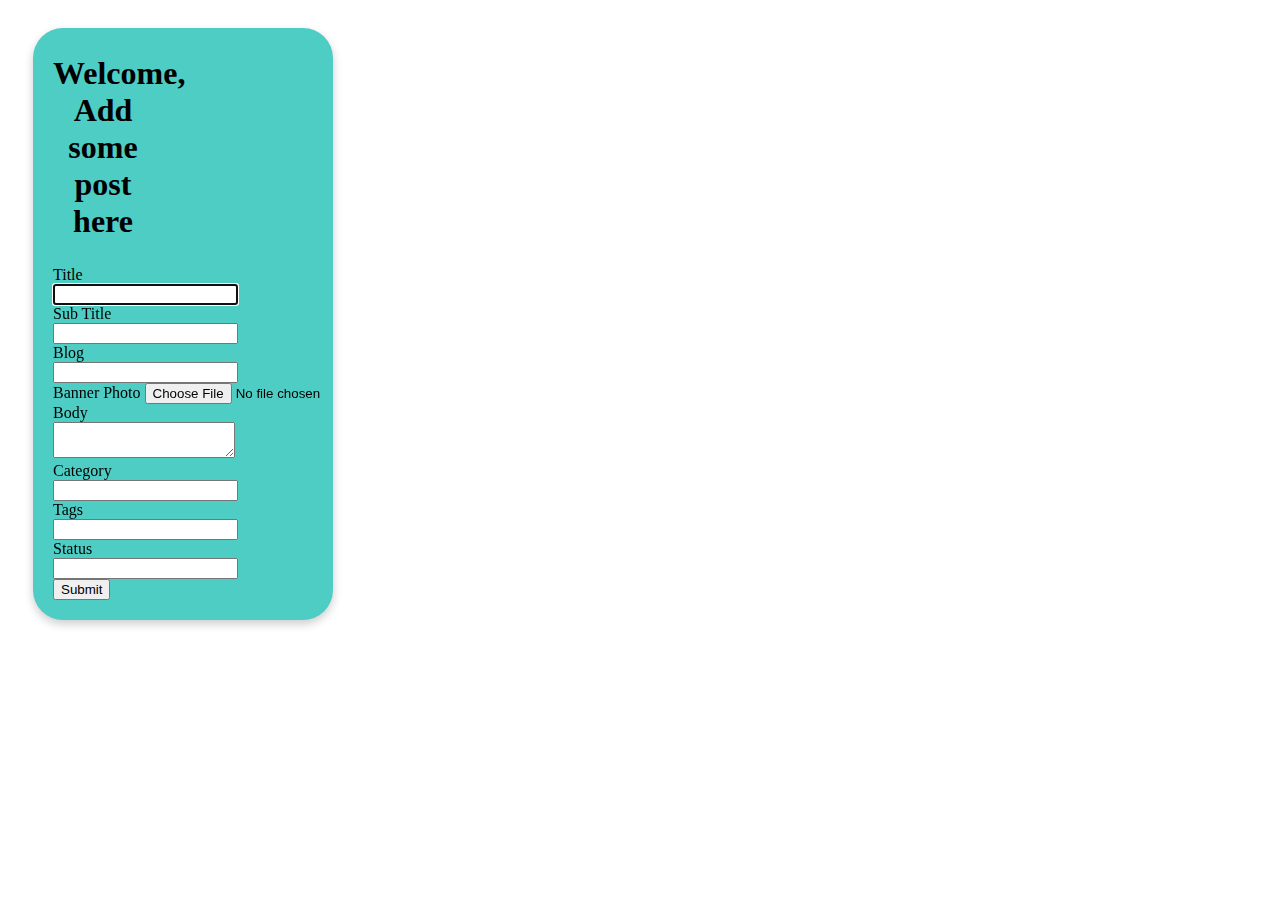
==== jay/webpages/post.html @ f2440e55 "Fix Create" ====
<!DOCTYPE html>
<html>


  <head>
    <script src="jquery.js"></script>
    <title>Add Post</title>
  </head>

  <style type="text/css">
#list{
  background-color: #4ECDC4;
}
.card{
    background-color: #4ECDC4;
    box-shadow: 0 4px 10px 0 rgba(0, 0, 0, 0.2);
    max-width: 100px;
    margin-top: 20px;
    margin-bottom: 20px;
    margin-right: 25px;
    margin-left:25px;
    transition: 2s;
    border-radius: 30px;
    padding-left: 20px;
    padding-right: 180px;
    padding-bottom:20px;
    float: left;
}
p{
  text-align: center;
}
h1{
  text-align: center;
}
h2{
  text-align: center;
  font-size: 32px;
}

</style>
  <body>
    <!-- <div id="container-postlist"></div>
    <div id="container-tags"></div> -->
    <!--div id="container-category"></div -->
    <!-- <div id="container-postdetail"></div> -->
    <!-- <div id="container-postcreate"></div> -->
<div class="card">
  <div class="container">
    <form  method="POST" id="postform" enctype="multipart/form-data">
      <h2 class="form-signin-heading">Welcome, Add some post here</h2>

      <div>
        <label for="inputtitle" class="sr-only">Title</label>
        <input type="text" name="title" class="form-control" placeholder="" required autofocus>
      </div>

      <div>
        <label for="inputsub_title" class="sr-only">Sub Title</label>
        <input type="text" name="subtitle" class="form-control" placeholder="" required autofocus>
      </div>

      <div>
        <label for="inputblog" class="sr-only">Blog</label>
        <input type="text" name="blog" class="form-control" placeholder="" required autofocus>
      </div>

      <div class="thumbnails" style="width:400px;">
        <label class="cabinet BrandHeader">Banner Photo</label>
        <input type="file" class="file" name="banner_photo" id="test">
      </div>

      <div>
        <label class="cabinet BrandHeader">Body</label>
        <textarea class="form-control" name="body" placeholder="" required autofocus></textarea>
      </div>
      
      <div>
        <label for="inputcategory" class="sr-only">Category</label>
        <input type="text" name="category" class="form-control"  required autofocus>
      </div>
      
      <div>
        <label for="inputtags" class="sr-only">Tags</label>
        <input type="text" name="tags" class="form-control"  required autofocus>
      </div>

      <div>
        <label for="inputstatus" class="sr-only">Status</label>
        <input type="text" name="status" class="form-control"  required autofocus>
      </div>

      <button id="submit" class="btn btn-lg btn-primary btn-block" type="submit">Submit</button>
    </form>
  </div>
</div>

  

<span id="result"></span>

<script src="http://malsup.github.com/jquery.form.js"></script> 
<script type="text/javascript">


  function getCookie(name) {
    var cookieValue = null;
    if (document.cookie && document.cookie != '') {
      var cookies = document.cookie.split(';');
      for (var i = 0; i < cookies.length; i++) {
        var cookie = jQuery.trim(cookies[i]);
        if (cookie.substring(0, name.length + 1) == (name + '=')) {
          cookieValue = decodeURIComponent(cookie.substring(name.length + 1));
          break;
          }
        }
    }
    return cookieValue;
  }
  


  $('#submit').on('click', function (e) {
    e.preventDefault();

    $('#postform').ajaxSubmit({
      url: 'http://127.0.0.1:8000/posts/',
      type: 'POST',
      success : function (resp) { console.log(resp); },
      error : function (resp) { console.log(resp); }
    });

  });

  
// $("#submit").click(function(e) {
// e.preventDefault();
// var csrftoken = getCookie('csrftoken');

// var title = $('#inputtitle').val();
// var subtitle = $('#inputsub_title').val();
// var banner_photo = $('#banner_photo').val();
// var body = $('#inputbody').val();
// var blog = $('#inputblog').val();
// var category = $('#inputcategory').val();
// var tags = $('#inputtags').val();
// var status = $('#inputstatus').val();

// $.ajax({
//   url : 'http://127.0.0.1:8000/posts/',
//   type : "POST",
//   data : { 
//     csrfmiddlewaretoken : csrftoken,
//     title : title,
//     subtitle : subtitle,
//     banner_photo : banner_photo,
//     body : body,
//     blog : blog,
//     category : category,
//     tags : tags,
//     status : status
//   },
//   success : function(response) {
//     console.log(response);
//     alert('Post Added');
//     },
// error : function(xhr,errmsg,err) {
// console.log(xhr.status + ": " + xhr.responseText);
// }
// });
// });
  </script>
</body>

</html>
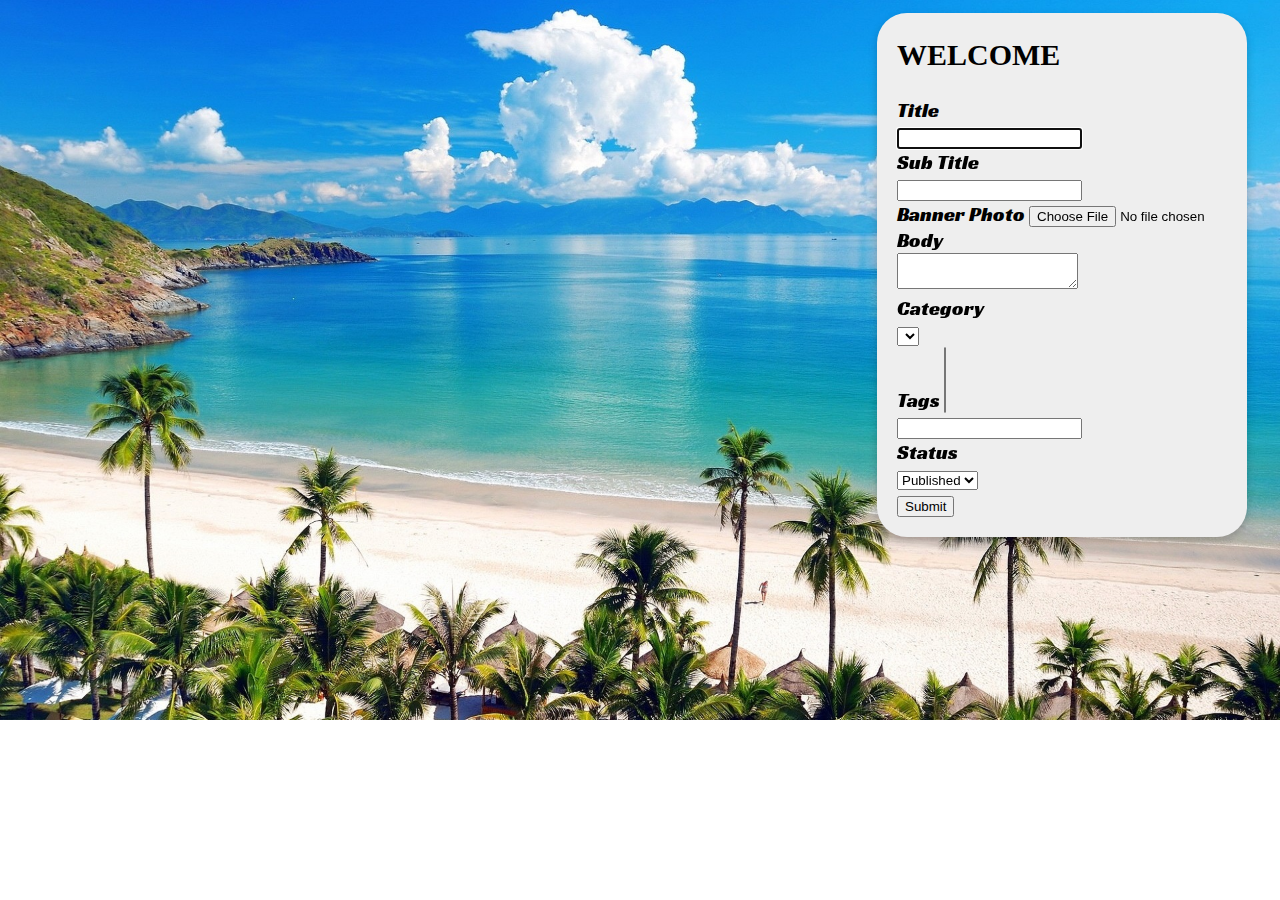
==== commit 2f7fc398: "Fix Category" ====
--- a/jay/webpages/post.html
+++ b/jay/webpages/post.html
@@ -1,53 +1,58 @@
 <!DOCTYPE html>
 <html>
-
-
   <head>
-    <script src="jquery.js"></script>
+    <link href="https://fonts.googleapis.com/css?family=Racing+Sans+One" rel="stylesheet">
     <title>Add Post</title>
   </head>
 
+
   <style type="text/css">
-#list{
-  background-color: #4ECDC4;
-}
 .card{
-    background-color: #4ECDC4;
+    background-color: #EEEEEE;
+    /*background-image: url(images/img3.jpg);*/
     box-shadow: 0 4px 10px 0 rgba(0, 0, 0, 0.2);
     max-width: 100px;
     margin-top: 20px;
+    font-size: 20px;
+    font color: #EEEEEE;
     margin-bottom: 20px;
+    margin-top: 5px;
     margin-right: 25px;
     margin-left:25px;
-    transition: 2s;
+    transition: 1s;
     border-radius: 30px;
     padding-left: 20px;
-    padding-right: 180px;
+    padding-right: 250px;
     padding-bottom:20px;
-    float: left;
+    float: right;
+    font-family: 'Racing Sans One', cursive;
 }
 p{
+  font-family: 'Fredericka the Great', cursive;
   text-align: center;
 }
 h1{
+  font-family: 'Fredericka the Great', cursive;
   text-align: center;
 }
 h2{
+  font-family: 'Fredericka the Great', cursive;
   text-align: center;
-  font-size: 32px;
+  font color: #EEEEEE;
+}
+html{
+  background-image: url(images/img19.jpg);
+  background-size: cover;
+  background-repeat: no-repeat;
 }
 
-</style>
-  <body>
-    <!-- <div id="container-postlist"></div>
-    <div id="container-tags"></div> -->
-    <!--div id="container-category"></div -->
-    <!-- <div id="container-postdetail"></div> -->
-    <!-- <div id="container-postcreate"></div> -->
+  </style>
+
+<body>
 <div class="card">
   <div class="container">
     <form  method="POST" id="postform" enctype="multipart/form-data">
-      <h2 class="form-signin-heading">Welcome, Add some post here</h2>
+      <h2 class="form-signin-heading">WELCOME</h2>
 
       <div>
         <label for="inputtitle" class="sr-only">Title</label>
@@ -59,11 +64,6 @@
         <input type="text" name="subtitle" class="form-control" placeholder="" required autofocus>
       </div>
 
-      <div>
-        <label for="inputblog" class="sr-only">Blog</label>
-        <input type="text" name="blog" class="form-control" placeholder="" required autofocus>
-      </div>
-
       <div class="thumbnails" style="width:400px;">
         <label class="cabinet BrandHeader">Banner Photo</label>
         <input type="file" class="file" name="banner_photo" id="test">
@@ -73,51 +73,74 @@
         <label class="cabinet BrandHeader">Body</label>
         <textarea class="form-control" name="body" placeholder="" required autofocus></textarea>
       </div>
-      
+
       <div>
         <label for="inputcategory" class="sr-only">Category</label>
-        <input type="text" name="category" class="form-control"  required autofocus>
-      </div>
-      
-      <div>
-        <label for="inputtags" class="sr-only">Tags</label>
-        <input type="text" name="tags" class="form-control"  required autofocus>
+        <select name="category" id="category"></select>
       </div>
 
       <div>
-        <label for="inputstatus" class="sr-only">Status</label>
-        <input type="text" name="status" class="form-control"  required autofocus>
+        <label for="inputtags" class="sr-only">Tags</label>
+        <select name="tags" id="tags" multiple></select>
+        <input type="text" name="tags" class="form-control" placeholder="" required autofocus>
+
+      </div>
+
+      <div>
+          <label for="inputstatus" class="sr-only">Status</label>
+          <select name="status">
+            <option value="published">Published</option>
+            <option value="draft">Draft</option>
+            <option value="archive">Archive</option>
+          </select>
       </div>
 
       <button id="submit" class="btn btn-lg btn-primary btn-block" type="submit">Submit</button>
     </form>
   </div>
 </div>
+</body>
 
-  
+  <script src="js/jquery.js"></script>
+  <script src="js/jquery.form.js"></script>
+  <script type="text/javascript">
 
-<span id="result"></span>
+  $.ajax({
+    type: 'GET',
+    // dataType: 'json',
+    url:'http://127.0.0.1:8000/tags/',
+    success : function(data) {
+      // console.log(data);
+      // $(document).ready(function(){
+      var tags = $("#tags");
+      // JSON.stringify(tags, data);
+      for (var i=0;i<=data.length-1;i++) {
+        console.log(data[i]);
+        // alert(JSON.stringify(data));
+        var list = (data[i]);
+        tags.append(
+            '<option value="' + list.id + '">' + list.title + '</option>'
+          );
+      };
+    }
+  });
 
-<script src="http://malsup.github.com/jquery.form.js"></script> 
-<script type="text/javascript">
+  $.ajax({
+    type: 'GET',
+    // dataType: 'json',
+    url:'http://127.0.0.1:8000/categories/',
+    success : function(data) {
+      var category = $("#category");
 
-
-  function getCookie(name) {
-    var cookieValue = null;
-    if (document.cookie && document.cookie != '') {
-      var cookies = document.cookie.split(';');
-      for (var i = 0; i < cookies.length; i++) {
-        var cookie = jQuery.trim(cookies[i]);
-        if (cookie.substring(0, name.length + 1) == (name + '=')) {
-          cookieValue = decodeURIComponent(cookie.substring(name.length + 1));
-          break;
-          }
-        }
+      for (var i=0;i<=data.length-1;i++) {
+        console.log(data[i]);
+        var list = (data[i]);
+        category.append(
+            '<option value="' + list.id + '">' + list.title + '</option>'
+          );
+      };
     }
-    return cookieValue;
-  }
-  
-
+  });
 
   $('#submit').on('click', function (e) {
     e.preventDefault();
@@ -125,49 +148,16 @@
     $('#postform').ajaxSubmit({
       url: 'http://127.0.0.1:8000/posts/',
       type: 'POST',
-      success : function (resp) { console.log(resp); },
-      error : function (resp) { console.log(resp); }
+      success : function (resp) { 
+        console.log(resp);
+        $("#postform")[0].reset();
+      },
+      error : function (resp) 
+      {
+        console.log(resp);
+      }
     });
-
   });
-
-  
-// $("#submit").click(function(e) {
-// e.preventDefault();
-// var csrftoken = getCookie('csrftoken');
-
-// var title = $('#inputtitle').val();
-// var subtitle = $('#inputsub_title').val();
-// var banner_photo = $('#banner_photo').val();
-// var body = $('#inputbody').val();
-// var blog = $('#inputblog').val();
-// var category = $('#inputcategory').val();
-// var tags = $('#inputtags').val();
-// var status = $('#inputstatus').val();
-
-// $.ajax({
-//   url : 'http://127.0.0.1:8000/posts/',
-//   type : "POST",
-//   data : { 
-//     csrfmiddlewaretoken : csrftoken,
-//     title : title,
-//     subtitle : subtitle,
-//     banner_photo : banner_photo,
-//     body : body,
-//     blog : blog,
-//     category : category,
-//     tags : tags,
-//     status : status
-//   },
-//   success : function(response) {
-//     console.log(response);
-//     alert('Post Added');
-//     },
-// error : function(xhr,errmsg,err) {
-// console.log(xhr.status + ": " + xhr.responseText);
-// }
-// });
-// });
   </script>
 </body>
 
